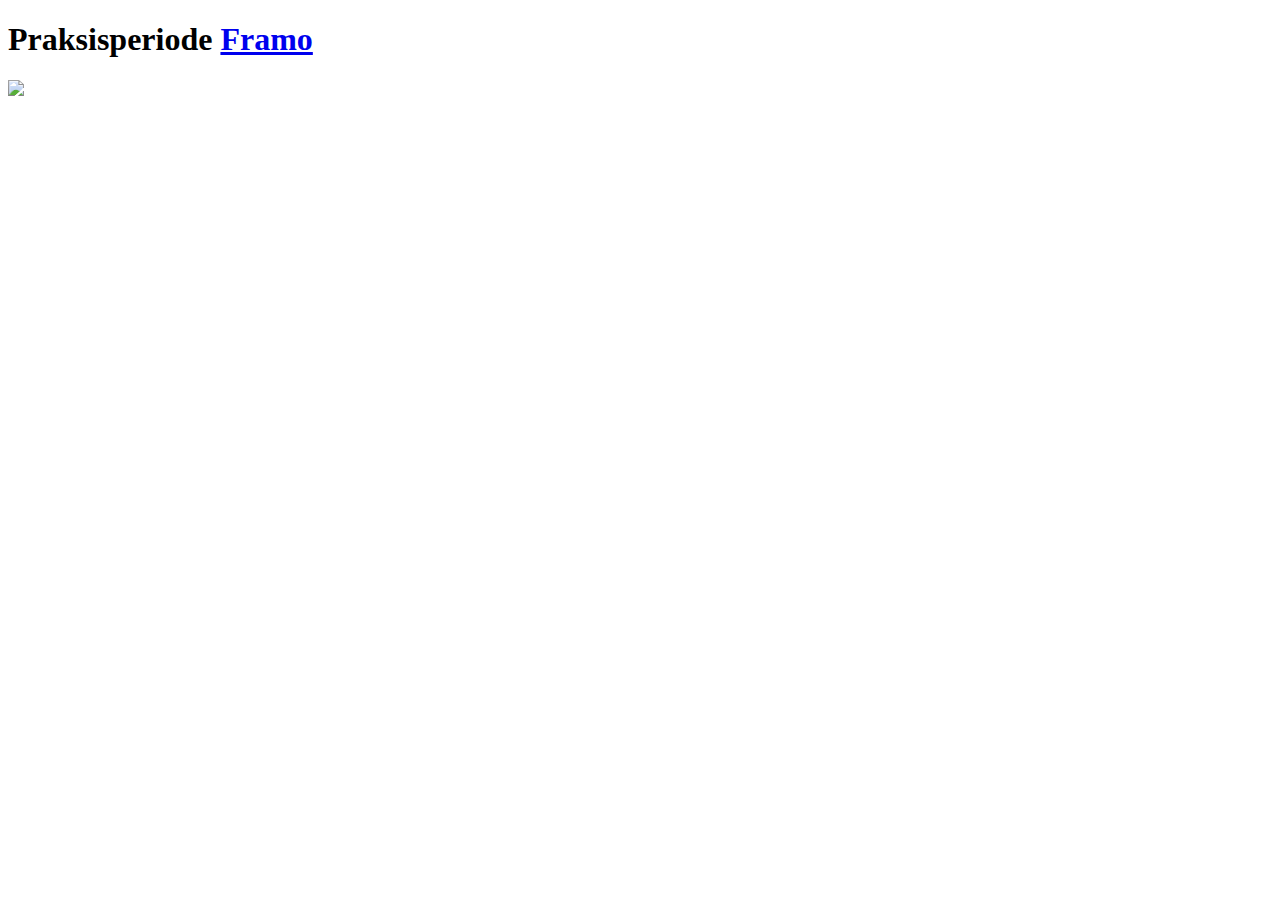
==== index.html @ ecd36d62 "Add files via upload" ====
<!DOCTYPE html>
<html>
<head>
	<title>YFF Nettside</title>
</head>
<body>
	<h1>Praksisperiode <a href="http://www.Framo.no">Framo</a></h1>
	<img src="https://www.framo.com/globalassets/start-page/top-slide/logo.png">

</body>
</html>
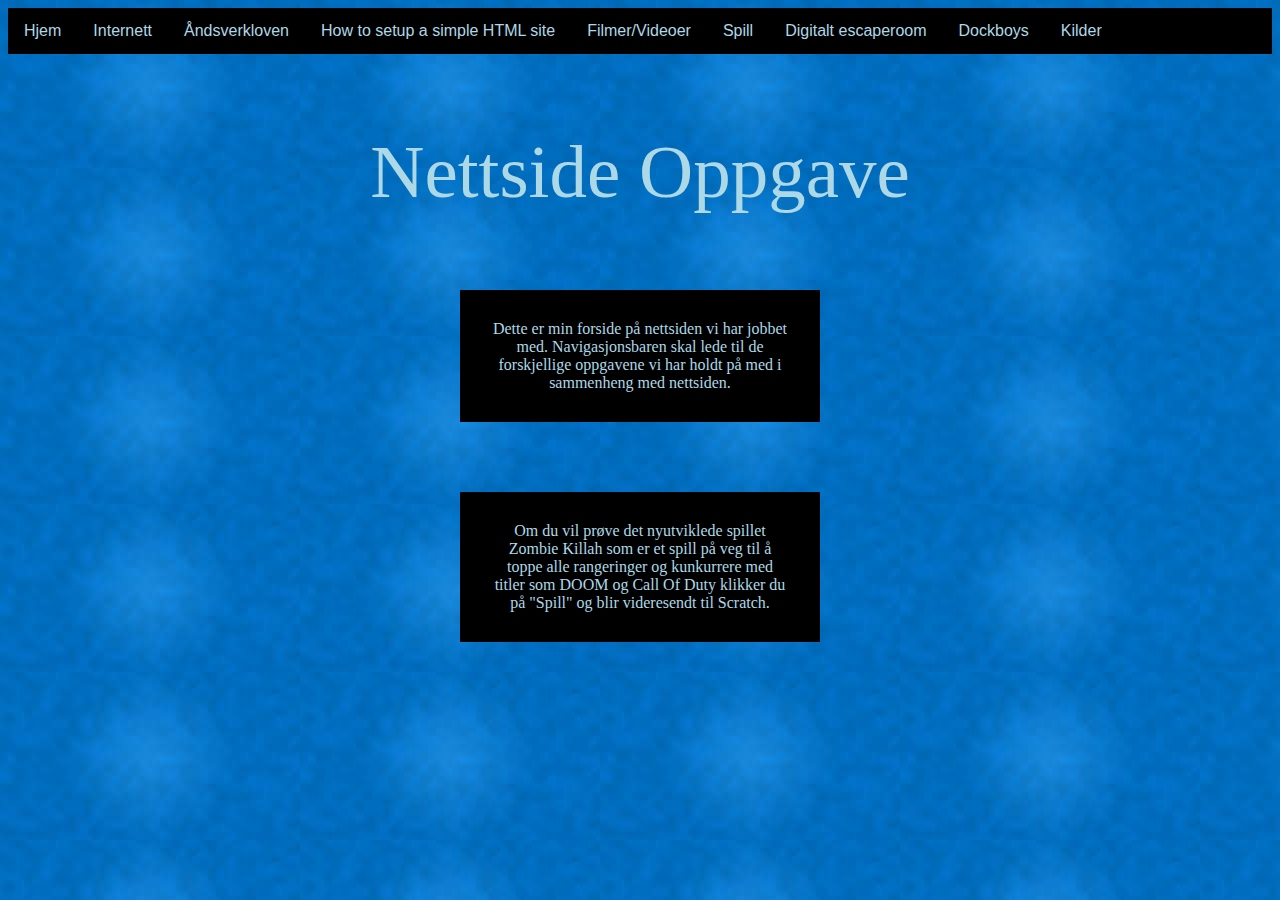
==== commit b7275375: "Add files via upload" ====
--- a/index.html
+++ b/index.html
@@ -1,11 +1,35 @@
 <!DOCTYPE html>
 <html>
 <head>
-	<title>YFF Nettside</title>
+  <meta charset="utf-8">
+  <link rel="stylesheet" href="style.css">
 </head>
-<body>
-	<h1>Praksisperiode <a href="http://www.Framo.no">Framo</a></h1>
-	<img src="https://www.framo.com/globalassets/start-page/top-slide/logo.png">
+
+<div class="navbar">
+  <a href="index.html">Hjem</a>
+  <a href="#news">Internett</a>
+  <a href="#news">Åndsverkloven</a>
+  <a href="HTML\setup.html">How to setup a simple HTML site</a>
+  <a href="#news">Filmer/Videoer</a>
+  <a href="HTML\spill.html">Spill</a>
+  <a href="#news">Digitalt escaperoom</a>
+  <a href="#news">Dockboys</a>
+  <div class="dropdown">
+    <button class="dropbtn">Kilder
+      <i class="fa fa-caret-down"></i>
+    </button>
+    <div class="dropdown-content">
+      <a href="#">Link 1</a>
+      <a href="#">Link 2</a>
+      <a href="#">Link 3</a>
+    </div>
+  </div>
+</div>
+
+<p class="overskrift">Nettside Oppgave</p>
+<p class="undertekst_v">Dette er min forside på nettsiden vi har jobbet med. Navigasjonsbaren skal lede til de forskjellige oppgavene vi har holdt på med i sammenheng med nettsiden.</p>
+<p class="undertekst_v2">Om du vil prøve det nyutviklede spillet Zombie Killah som er et spill på veg til å toppe alle rangeringer og kunkurrere med titler som DOOM og Call Of Duty klikker du på "Spill" og blir videresendt til Scratch.</p>
+
 
 </body>
 </html>
--- a/style.css
+++ b/style.css
@@ -0,0 +1,165 @@
+body {
+ background-color: violet;
+ background-image: url(photos/background_image.jpg);
+}
+
+
+
+/* Navbar container */
+.navbar {
+  overflow: hidden;
+  background-color: black;
+  font-family: Arial;
+}
+
+/* Links inside the navbar */
+.navbar a {
+  float: left;
+  font-size: 16px;
+  color: lightblue;
+  text-align: center;
+  padding: 14px 16px;
+  text-decoration: none;
+}
+
+/* The dropdown container */
+.dropdown {
+  float: left;
+  overflow: hidden;
+}
+
+/* Dropdown button */
+.dropdown .dropbtn {
+  font-size: 16px;
+  border: none;
+  outline: none;
+  color: lightblue;
+  padding: 14px 16px;
+  background-color: inherit;
+  font-family: inherit; /* Important for vertical align on mobile phones */
+  margin: 0; /* Important for vertical align on mobile phones */
+}
+
+/* Add a red background color to navbar links on hover */
+.navbar a:hover, .dropdown:hover .dropbtn {
+  background-color: white;
+}
+
+/* Dropdown content (hidden by default) */
+.dropdown-content {
+  display: none;
+  position: absolute;
+  background-color: black;
+  min-width: 160px;
+  box-shadow: 0px 8px 16px 0px rgba(0,0,0,0.2);
+  z-index: 1;
+}
+
+/* Links inside the dropdown */
+.dropdown-content a {
+  float: none;
+  color: lightblue;
+  padding: 12px 16px;
+  text-decoration: none;
+  display: block;
+  text-align: left;
+}
+
+/* Add a grey background color to dropdown links on hover */
+.dropdown-content a:hover {
+  background-color: white;
+}
+
+/* Show the dropdown menu on hover */
+.dropdown:hover .dropdown-content {
+  display: block;
+}
+
+/* Overskriften*/
+.overskrift {
+    color: lightblue;
+    font: 'Work Sans', sans-serif;
+    font-size: 75px;
+    text-align: center;
+}
+/*Tekstbokser*/
+.undertekst_v {
+    color: lightblue;
+    width: 300px;
+    background-color: black;
+    padding: 30px;
+    margin: 70px;
+    top: 300px;
+    text-align: center;
+}
+
+.undertekst_v
+{
+margin: 0 auto;
+margin-left: auto;
+margin-right: auto;
+}
+
+/*Tekstboxes on main page*/
+.undertekst_v2 {
+    color: lightblue;
+    width: 300px;
+    background-color: black;
+    padding: 30px;
+    margin: 70px;
+    top: 300px;
+    text-align: center;
+}
+
+.undertekst_v2
+{
+    margin: 1 auto;
+    margin-left: auto;
+    margin-right: auto;
+}
+/*Game on "spill" page*/
+.container {
+  display: flex;
+  justify-content: center;
+  align-items: center;
+}
+
+@media (max-width:768px) {
+  .container {
+   flex-direction: column;
+  }
+}
+.zombieKillah {
+    color: lightblue;
+    width: 600px;
+    height: 600px;
+    background-color: black;
+    padding: 0px;
+    margin: 70px;
+    top: 300px;
+    text-align: center;
+}
+.zombieKillah {
+    margin: 1 auto;
+    margin-left: 1 auto;
+    margin-right: 1 auto;
+}
+
+/*Textbox for "spill" page*/
+.undertekst_spill1 {
+    color: lightblue;
+    width: 600px;
+    background-color: black;
+    padding: 30px;
+    margin: 70px;
+    top: 300px;
+    font-size: 30px;
+    text-align: left;
+}
+
+.undertekst_spill1
+{
+margin: 0 auto;
+margin-left: auto;
+margin-right: auto;
+}
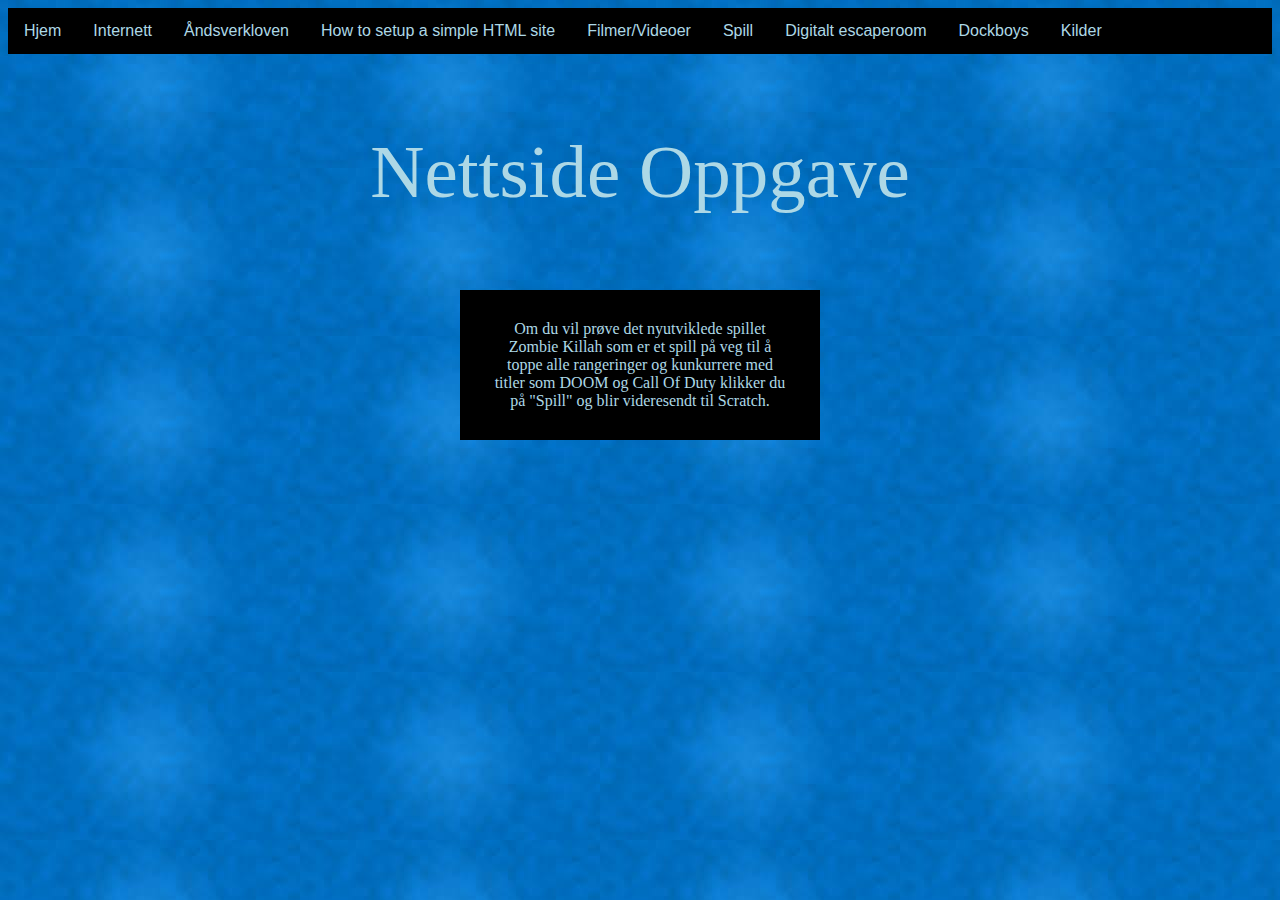
==== commit 83a94af1: "Add files via upload" ====
--- a/index.html
+++ b/index.html
@@ -7,13 +7,13 @@
 
 <div class="navbar">
   <a href="index.html">Hjem</a>
-  <a href="#news">Internett</a>
+  <a href="HTML\internett.html">Internett</a>
   <a href="#news">Åndsverkloven</a>
   <a href="HTML\setup.html">How to setup a simple HTML site</a>
   <a href="#news">Filmer/Videoer</a>
   <a href="HTML\spill.html">Spill</a>
   <a href="#news">Digitalt escaperoom</a>
-  <a href="#news">Dockboys</a>
+  <a href="HTML\dockboys.html">Dockboys</a>
   <div class="dropdown">
     <button class="dropbtn">Kilder
       <i class="fa fa-caret-down"></i>
@@ -27,7 +27,6 @@
 </div>
 
 <p class="overskrift">Nettside Oppgave</p>
-<p class="undertekst_v">Dette er min forside på nettsiden vi har jobbet med. Navigasjonsbaren skal lede til de forskjellige oppgavene vi har holdt på med i sammenheng med nettsiden.</p>
 <p class="undertekst_v2">Om du vil prøve det nyutviklede spillet Zombie Killah som er et spill på veg til å toppe alle rangeringer og kunkurrere med titler som DOOM og Call Of Duty klikker du på "Spill" og blir videresendt til Scratch.</p>
 
 
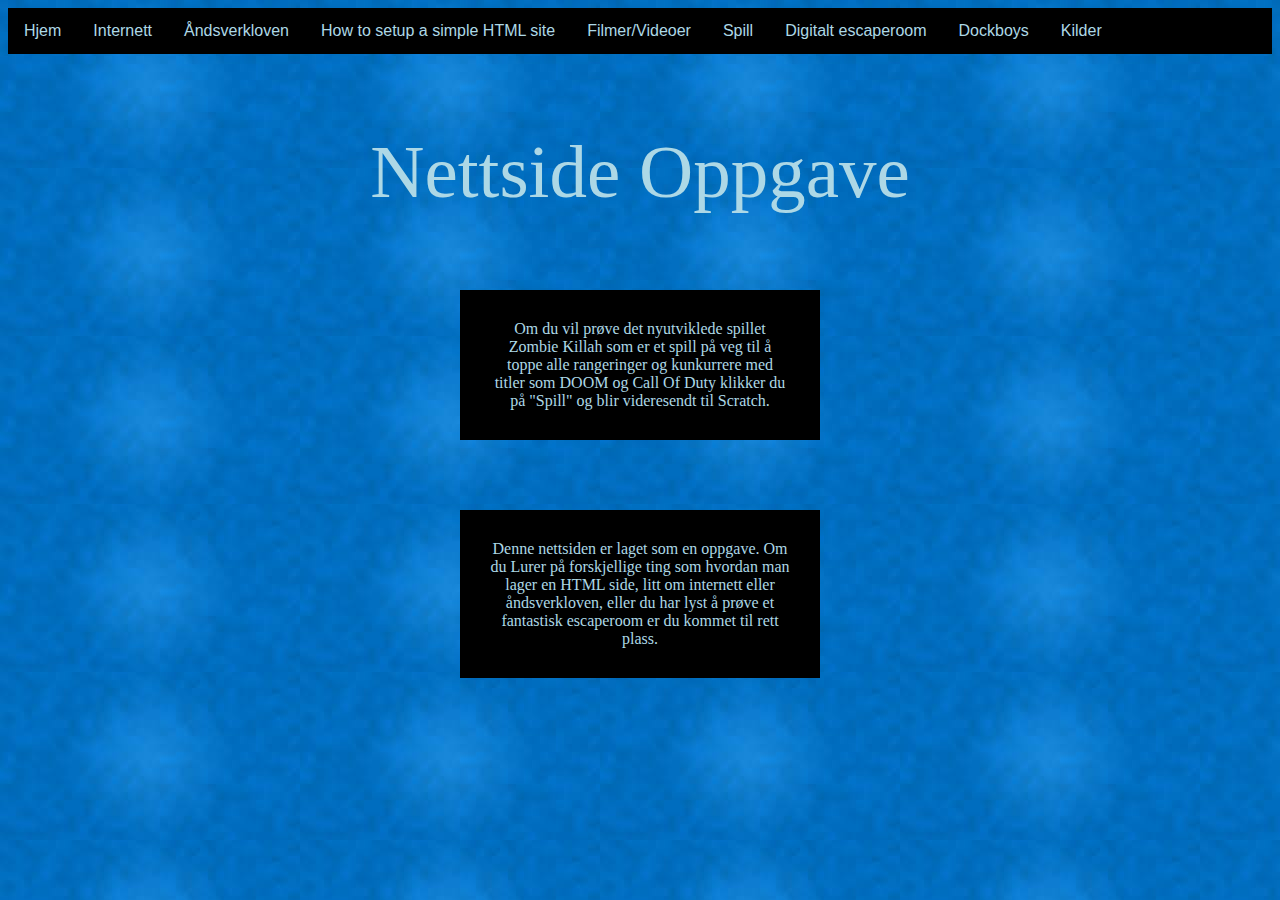
==== commit fc87c5ad: "Add files via upload" ====
--- a/index.html
+++ b/index.html
@@ -8,20 +8,20 @@
 <div class="navbar">
   <a href="index.html">Hjem</a>
   <a href="HTML\internett.html">Internett</a>
-  <a href="#news">Åndsverkloven</a>
+  <a href="HTML\aandsverksloven.html">Åndsverkloven</a>
   <a href="HTML\setup.html">How to setup a simple HTML site</a>
-  <a href="#news">Filmer/Videoer</a>
+  <a href="HTML\filmer.html">Filmer/Videoer</a>
   <a href="HTML\spill.html">Spill</a>
-  <a href="#news">Digitalt escaperoom</a>
+  <a href="HTML\escapeRoom.html">Digitalt escaperoom</a>
   <a href="HTML\dockboys.html">Dockboys</a>
   <div class="dropdown">
     <button class="dropbtn">Kilder
       <i class="fa fa-caret-down"></i>
     </button>
     <div class="dropdown-content">
-      <a href="#">Link 1</a>
-      <a href="#">Link 2</a>
-      <a href="#">Link 3</a>
+      <a href="https://www.w3schools.com">W3 Schools</a>
+      <a href="https://wwww.stackoverflow.com">Stackoverflow</a>
+      <a href="https://www.reddit.org">Reddit</a>
     </div>
   </div>
 </div>
@@ -29,6 +29,7 @@
 <p class="overskrift">Nettside Oppgave</p>
 <p class="undertekst_v2">Om du vil prøve det nyutviklede spillet Zombie Killah som er et spill på veg til å toppe alle rangeringer og kunkurrere med titler som DOOM og Call Of Duty klikker du på "Spill" og blir videresendt til Scratch.</p>
 
+<p class="undertekst_v">Denne nettsiden er laget som en oppgave. Om du Lurer på forskjellige ting som hvordan man lager en HTML side, litt om internett eller åndsverkloven, eller du har lyst å prøve et fantastisk escaperoom er du kommet til rett plass.</p>
 
 </body>
 </html>
--- a/style.css
+++ b/style.css
@@ -132,7 +132,7 @@
 .zombieKillah {
     color: lightblue;
     width: 600px;
-    height: 600px;
+    height: 400px;
     background-color: black;
     padding: 0px;
     margin: 70px;
@@ -163,3 +163,23 @@
 margin-left: auto;
 margin-right: auto;
 }
+
+/*HTML setup dokument*/
+.setupDoc {
+    width: 1080px;
+    height: 600px;
+    margin: 0px;
+    margin-left: 70px;
+}
+
+.filmNettside
+{
+margin: 0 auto;
+margin-left: auto;
+margin-right: auto;
+}
+
+.filmNettside
+{
+  top: 1000px;
+}
